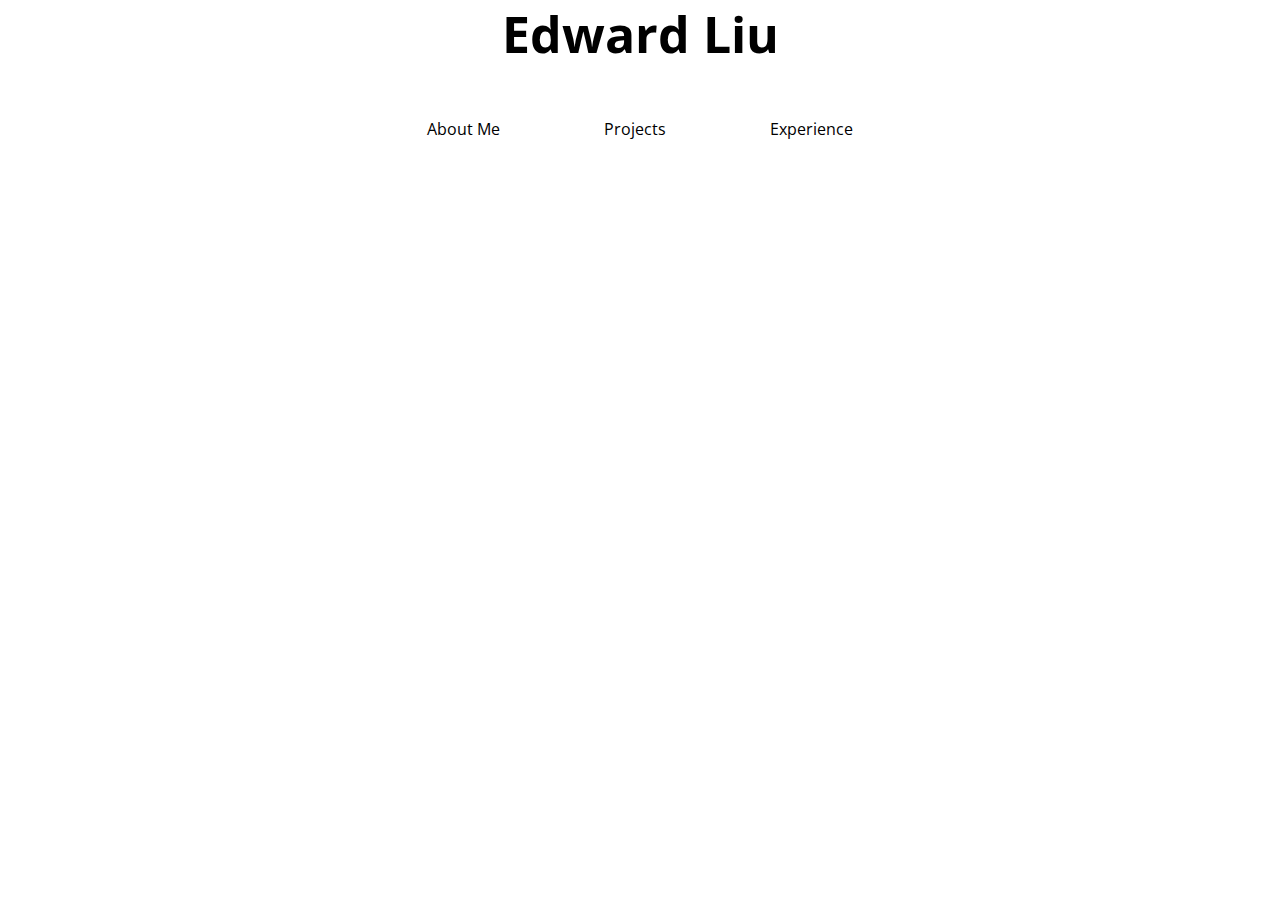
==== index.html @ cc3212ba "first commit" ====
<html>
<head>
	<title>My Beautified Website</title>
	<link href='https://fonts.googleapis.com/css?family=Open+Sans' rel='stylesheet' type='text/css'>
	<link rel="stylesheet" type="text/css" href="assets/css/style.css" />
	<script src = "assets/js/script.js"></script>
</head>
<body>
	<div id="container">
	<div id="header">Edward Liu</div>
	<div class = "top-bar">
		<div class="bar-item">About Me</div>
		<div class="bar-item">Projects</div>
		<div class="bar-item">Experience</div>
	</div>
</body>
</html>
---- assets/css/style.css ----
/* You may use the following selectors, but it's not required. */

body {
	font-family: 'Open Sans';
	margin: 0 auto;
	text-align: center;
}

#header {
	padding: 20px, 5px, 10px;
	text-align: center;
	font-size: 50px;
	font-weight: 700;
	font-style: normal;
}

.bar-item {
	display: inline-block;
	padding: 50px;
}
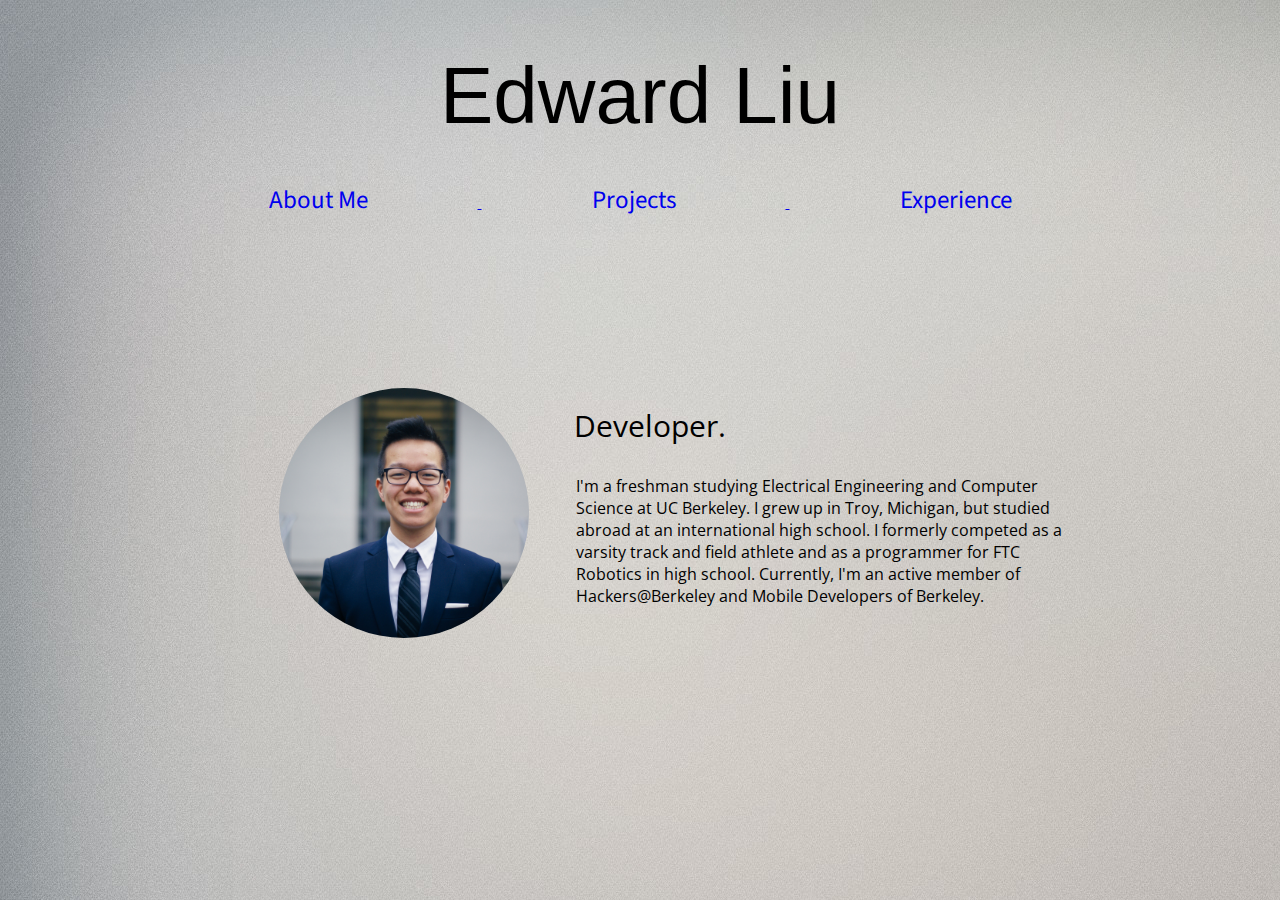
==== commit e2aa6675: "completed aboutme" ====
--- a/index.html
+++ b/index.html
@@ -1,17 +1,28 @@
 <html>
 <head>
-	<title>My Beautified Website</title>
+	<title>Edward Liu</title>
 	<link href='https://fonts.googleapis.com/css?family=Open+Sans' rel='stylesheet' type='text/css'>
-	<link rel="stylesheet" type="text/css" href="assets/css/style.css" />
+	<link href='https://fonts.googleapis.com/css?family=Source+Sans+Pro' rel='stylesheet' type='text/css'><link rel="stylesheet" type="text/css" href="assets/css/style.css"/>
 	<script src = "assets/js/script.js"></script>
 </head>
-<body>
+<body background="assets/img/background.jpg">
 	<div id="container">
 	<div id="header">Edward Liu</div>
 	<div class = "top-bar">
-		<div class="bar-item">About Me</div>
-		<div class="bar-item">Projects</div>
-		<div class="bar-item">Experience</div>
+		<a href="index.html">
+			<div class="bar-item">About Me</div>
+		</a>
+		<a href="projects.html">
+			<div class="bar-item">Projects</div>
+		</a>
+		<a href="experience.html">
+			<div class="bar-item">Experience</div>
+		</a>
 	</div>
+	<div id="img-container">
+		<img src="assets/img/mdbheadshot.jpg" id="profilepicture">	
+	</div>
+	<div id="subheading">Developer.</div>
+	<p id="description" align="left">I'm a freshman studying Electrical Engineering and Computer Science at UC Berkeley. I grew up in Troy, Michigan, but studied abroad at an international high school. I formerly competed as a varsity track and field athlete and as a programmer for FTC Robotics in high school. Currently, I'm an active member of Hackers@Berkeley and Mobile Developers of Berkeley.</p>
 </body>
 </html>--- a/assets/css/style.css
+++ b/assets/css/style.css
@@ -7,15 +7,55 @@
 }
 
 #header {
-	padding: 20px, 5px, 10px;
+	padding-top: 50px;
+	padding-bottom: 0px;
 	text-align: center;
-	font-size: 50px;
-	font-weight: 700;
-	font-style: normal;
+	font-size: 80px;
+	font-weight: 500;
+	font-family: 'Raleway', sans-serif;
 }
 
 .bar-item {
 	display: inline-block;
-	padding: 50px;
+	padding-top: 40px;
+	padding-left: 110px;
+	padding-right: 110px;
+	padding-bottom: 30px;
+	font-size: 25px;
+font-family: 'Source Sans Pro', sans-serif;
 }
 
+#profilepicture {
+	width:250px;
+	border-radius: 150px;
+	position: absolute;
+	-webkit-border-radius: 150px;
+	-moz-border-radius: 150px;
+	margin: 10px;
+	margin-right: 570px;
+	left: 21%;
+	top: 42%;
+}
+
+#subheading {
+	/*border: 3px solid #857c78;*/
+	width: 200px;
+	position: absolute;
+	left: 43%;
+	top: 45%;
+	font-size: 30px;
+}
+
+#description {
+/*	border: 3px solid #857c78;
+*/	border-color: black;
+	width: 500px;
+	position: absolute;
+	left: 45%;
+	top: 51%;
+}
+
+.project-container {
+	display: inline-block;
+	border: 3px solid #857c78;
+}